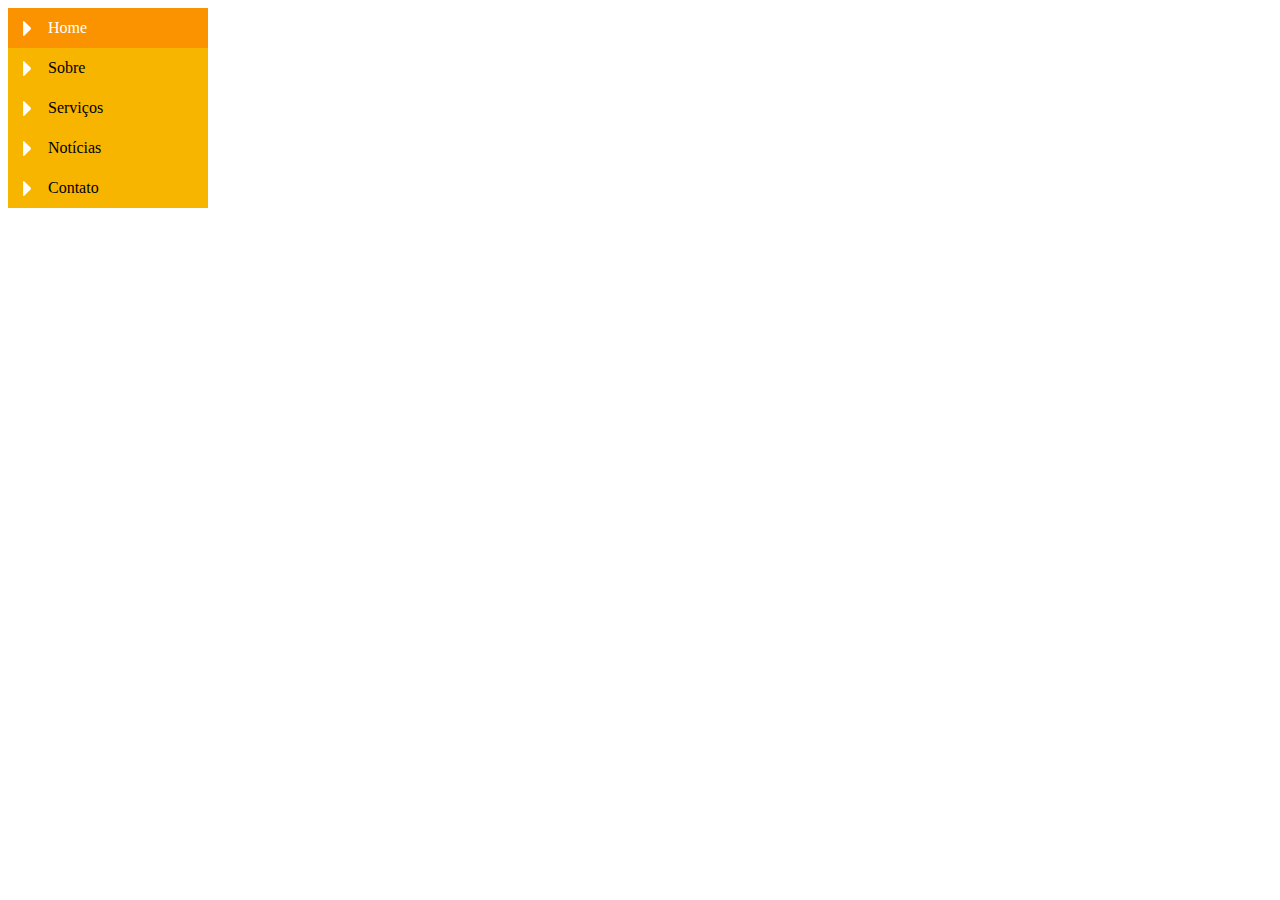
==== Seção5/index.html @ 7c7cd850 "Criando barra de navegação vertical" ====
<doctype html>
	<html lang="pt-br">
		<head>
			<title>Navegação vertical</title>
			<meta charset="utf-8">

			<!--Estilo Customizado-->
			<link rel="stylesheet" type="text/css" href="css/estilo.css">
		</head>

		<body id="home">

			<ul id="navegacao">
				<li class="home">
					<a href="index.html">Home</a>
				</li>
				<li class="sobre">
					<a href="sobre.html">Sobre</a>
				</li>
				<li class="servicos">
					<a href="servicos.html">Serviços</a>
				</li>
				<li class="noticias">
					<a href="noticias.html">Notícias</a>
				</li>
				<li class="contato" >
					<a href="contato.html">Contato</a>
				</li>
			</ul>
					
		</body>

	</html>
---- Seção5/css/estilo.css ----
/*Seletor universal
* {
	border: 1px solid red;
}
*/
ul {
	margin: 0;
	padding: 0;
	list-style-type: none; 
}

ul a {
	/*border: 1px solid red;*/
	width: 200px;
	height: 40px;
	display: block;
	color: #000;
	text-decoration: none;
	text-indent: 40px;
	line-height: 40px;
	background: #f7b600 url(../imagens/menu.png) no-repeat left bottom;
}
a:hover {
	background-position: right bottom;
	background-color: #f99200;
	color: #fff;
}

#home #navegacao .home a,
#sobre #navegacao .sobre a,
#servicos #navegacao .servicos a,
#noticias #navegacao .noticias a,
#contato #navegacao .contato a{
	background-position: right bottom;
	background-color: #f99200;
	color: #fff;
}
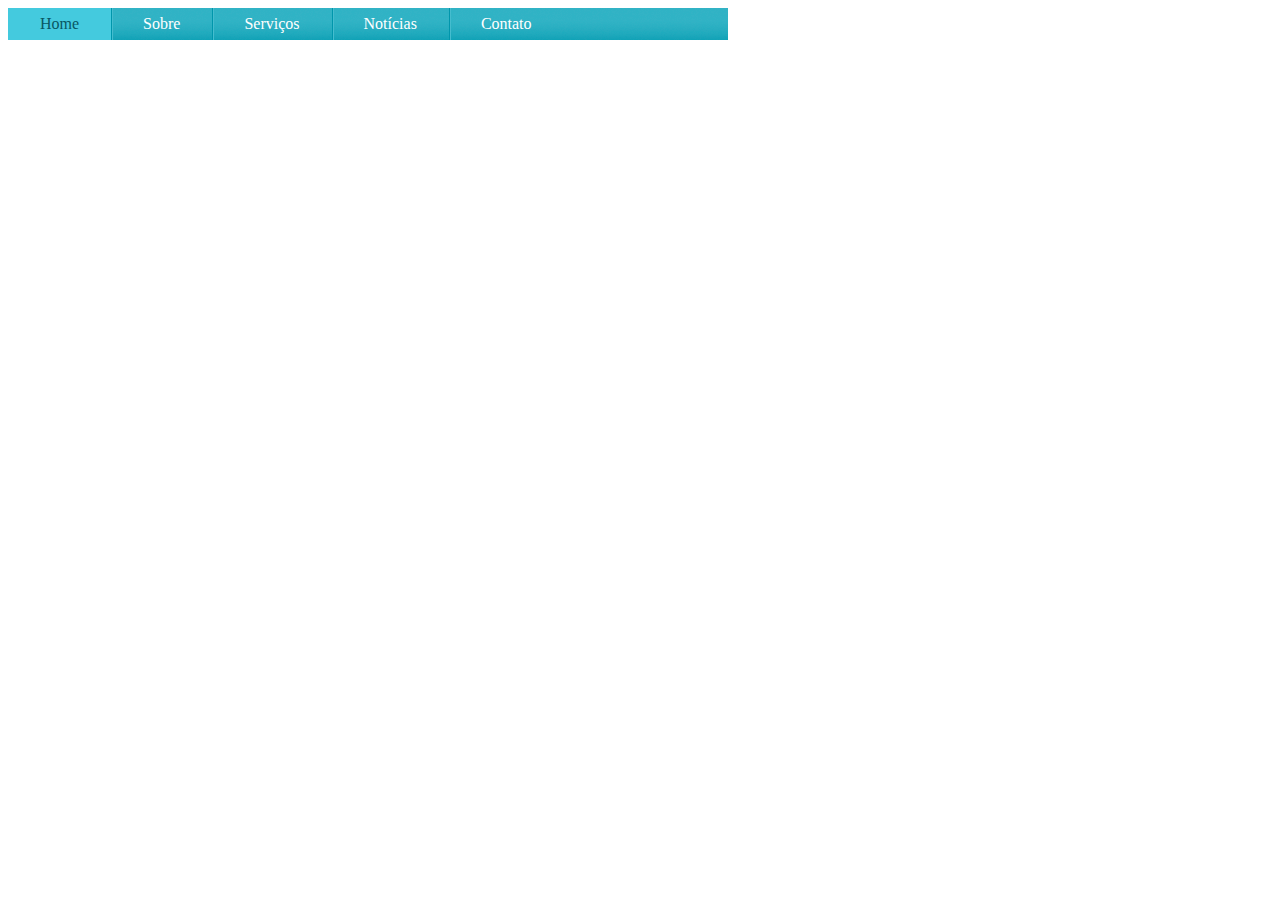
==== commit 48b6b434: "Navegação com barra Horizontal" ====
--- a/Seção5/index.html
+++ b/Seção5/index.html
@@ -11,7 +11,7 @@
 		<body id="home">
 
 			<ul id="navegacao">
-				<li class="home">
+				<li class="home primeiro">
 					<a href="index.html">Home</a>
 				</li>
 				<li class="sobre">
--- a/Seção5/css/estilo.css
+++ b/Seção5/css/estilo.css
@@ -3,6 +3,8 @@
 	border: 1px solid red;
 }
 */
+
+/*******************Barra de Navegação Vertical ***************
 ul {
 	margin: 0;
 	padding: 0;
@@ -10,7 +12,6 @@
 }
 
 ul a {
-	/*border: 1px solid red;*/
 	width: 200px;
 	height: 40px;
 	display: block;
@@ -34,4 +35,79 @@
 	background-position: right bottom;
 	background-color: #f99200;
 	color: #fff;
-}+}
+*******************************************************/
+
+
+/*******************Barra de Navegação Horizontal ***************/
+
+
+ul {
+	
+	margin: 0;
+	padding: 0;
+	list-style: none;
+	width: 720px;
+	float: left;
+	background: #159cb0 url(../imagens/fundo-horizontal.png)
+
+}
+
+ul li {
+
+	float: left;
+}
+
+ul a{
+	display: block;
+	padding: 0 2em;
+	line-height: 2em;
+	text-decoration: none;
+	color: #fff;
+	background: url(../imagens/divisor.png) repeat-y left top;
+
+}
+
+ul .primeiro a {
+	 background: none;
+}
+
+ul a:hover {
+	color: #085662;
+	background: #44cade;
+
+}
+
+#home #navegacao .home a,
+#sobre #navegacao .sobre a,
+#servicos #navegacao .servicos a,
+#noticias #navegacao .noticias a,
+#contato #navegacao .contato a{
+	color: #085662;
+	background: #44cade;
+}
+
+
+
+
+
+
+
+
+
+
+
+
+
+
+
+
+
+
+
+
+
+
+
+
+
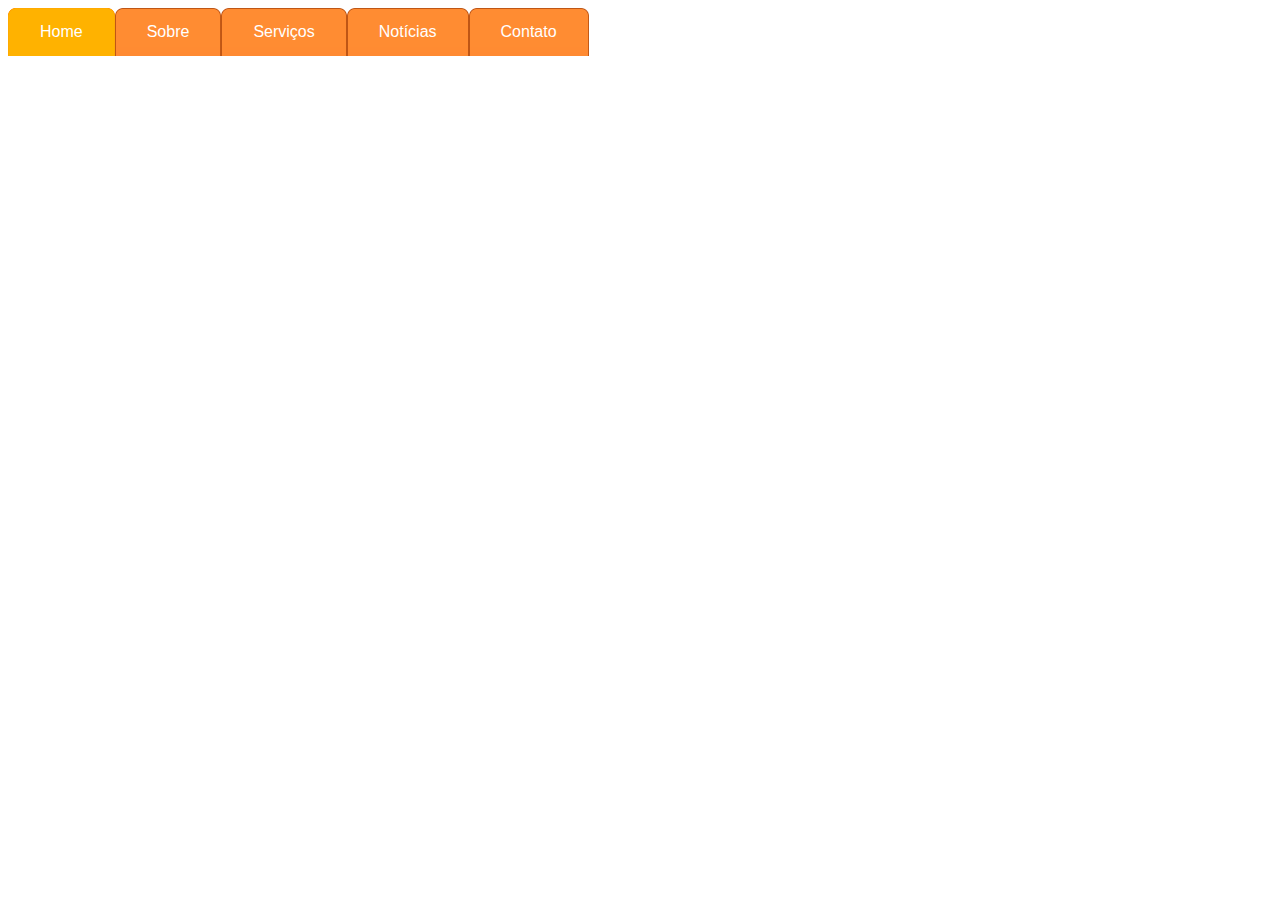
==== commit 95e2f672: "Navegação com Abas" ====
--- a/Seção5/index.html
+++ b/Seção5/index.html
@@ -10,8 +10,8 @@
 
 		<body id="home">
 
-			<ul id="navegacao">
-				<li class="home primeiro">
+			<ul>
+				<li  id="atual" class="home primeiro">
 					<a href="index.html">Home</a>
 				</li>
 				<li class="sobre">
--- a/Seção5/css/estilo.css
+++ b/Seção5/css/estilo.css
@@ -39,7 +39,7 @@
 *******************************************************/
 
 
-/*******************Barra de Navegação Horizontal ***************/
+/*******************Barra de Navegação Horizontal ***************
 
 
 ul {
@@ -87,6 +87,50 @@
 	background: #44cade;
 }
 
+*************************************************************/
+
+
+
+/*******************Barra de Navegação com Abas ***************/
+
+body {
+	font-family: "Trebuchet MS", Helvetica, sans-serif;
+}
+
+ul{
+	margin: 0;
+	padding: 0;
+	list-style: none;
+	width: 720px;
+}
+
+ul li {
+
+	float: left;
+	background: url(../imagens/aba-direita.png) no-repeat top right;
+}
+
+li a{
+	display: block;
+	padding: 0 2em;
+	line-height: 3em;
+	text-decoration: none;
+	background: url(../imagens/aba-esquerda.png) no-repeat top left;
+	color: #fff;
+	}
+
+ul a:hover{
+	color: #894a1f;
+}
+
+ul #atual{
+	background: url(../imagens/aba-direita-atual.png) no-repeat top right;
+}
+
+ul #atual a{
+	background: url(../imagens/aba-esquerda-atual.png) no-repeat top left;
+
+}
 
 
 
@@ -103,11 +147,3 @@
 
 
 
-
-
-
-
-
-
-
-
